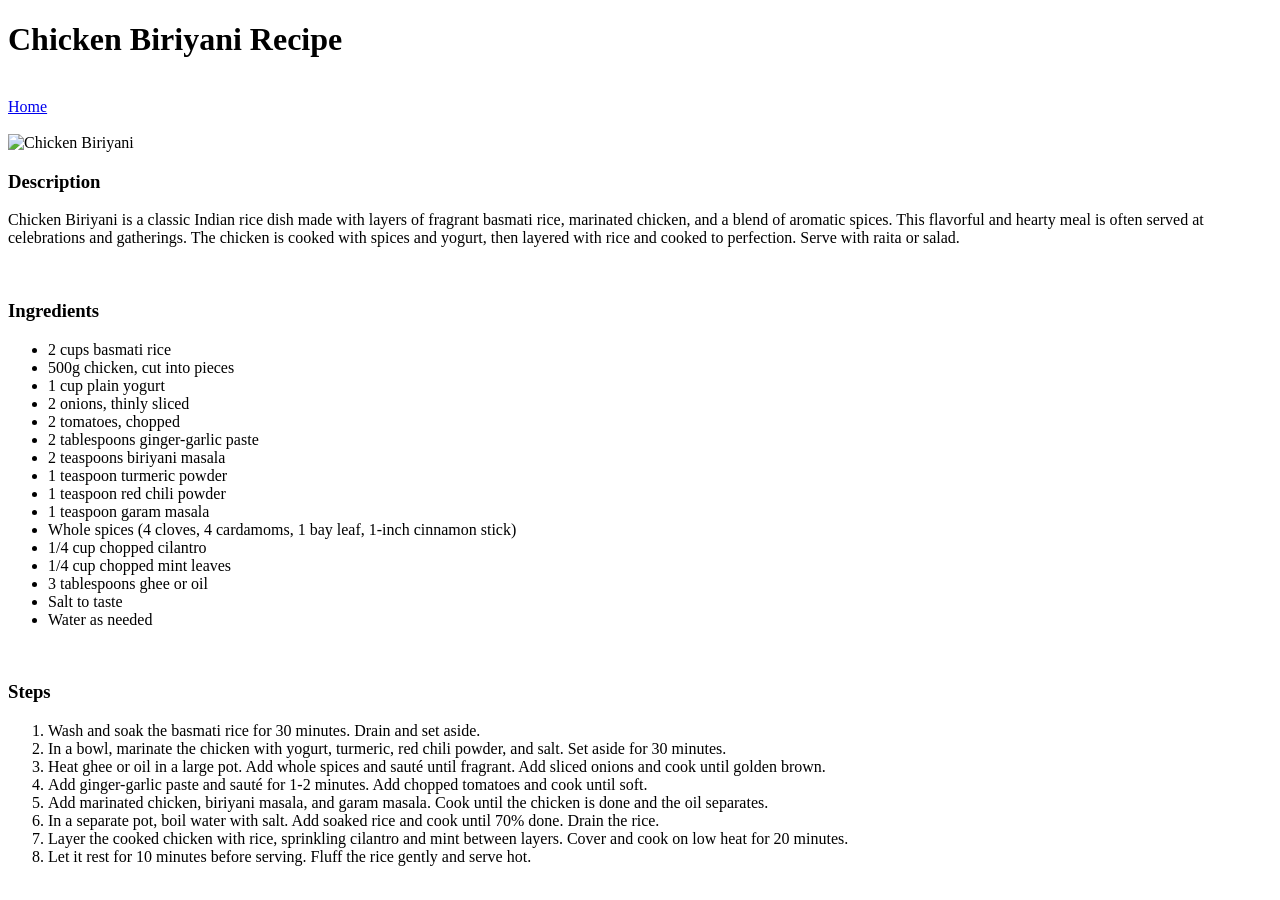
==== recepies/chicken-biriyani.html @ d12eb80c "Add initial project files and some basic html" ====
<!DOCTYPE html>
<html lang="en">
  <head>
    <meta charset="UTF-8" />
    <meta name="viewport" content="width=device-width, initial-scale=1.0" />
    <title>Chicken Biriyani Recipe</title>
  </head>
  <body>
    <h1>Chicken Biriyani Recipe</h1>
    <br />
    <a href="../index.html">Home</a>
    <br />
    <br />
    <img
      src="../images/chicken-biriyani.png"
      alt="Chicken Biriyani"
      height="250"
    />
    <h3>Description</h3>
    <p>
      Chicken Biriyani is a classic Indian rice dish made with layers of
      fragrant basmati rice, marinated chicken, and a blend of aromatic spices.
      This flavorful and hearty meal is often served at celebrations and
      gatherings. The chicken is cooked with spices and yogurt, then layered
      with rice and cooked to perfection. Serve with raita or salad.
    </p>
    <br />
    <h3>Ingredients</h3>
    <ul>
      <li>2 cups basmati rice</li>
      <li>500g chicken, cut into pieces</li>
      <li>1 cup plain yogurt</li>
      <li>2 onions, thinly sliced</li>
      <li>2 tomatoes, chopped</li>
      <li>2 tablespoons ginger-garlic paste</li>
      <li>2 teaspoons biriyani masala</li>
      <li>1 teaspoon turmeric powder</li>
      <li>1 teaspoon red chili powder</li>
      <li>1 teaspoon garam masala</li>
      <li>
        Whole spices (4 cloves, 4 cardamoms, 1 bay leaf, 1-inch cinnamon stick)
      </li>
      <li>1/4 cup chopped cilantro</li>
      <li>1/4 cup chopped mint leaves</li>
      <li>3 tablespoons ghee or oil</li>
      <li>Salt to taste</li>
      <li>Water as needed</li>
    </ul>
    <br />
    <h3>Steps</h3>
    <ol>
      <li>
        Wash and soak the basmati rice for 30 minutes. Drain and set aside.
      </li>
      <li>
        In a bowl, marinate the chicken with yogurt, turmeric, red chili powder,
        and salt. Set aside for 30 minutes.
      </li>
      <li>
        Heat ghee or oil in a large pot. Add whole spices and sauté until
        fragrant. Add sliced onions and cook until golden brown.
      </li>
      <li>
        Add ginger-garlic paste and sauté for 1-2 minutes. Add chopped tomatoes
        and cook until soft.
      </li>
      <li>
        Add marinated chicken, biriyani masala, and garam masala. Cook until the
        chicken is done and the oil separates.
      </li>
      <li>
        In a separate pot, boil water with salt. Add soaked rice and cook until
        70% done. Drain the rice.
      </li>
      <li>
        Layer the cooked chicken with rice, sprinkling cilantro and mint between
        layers. Cover and cook on low heat for 20 minutes.
      </li>
      <li>
        Let it rest for 10 minutes before serving. Fluff the rice gently and
        serve hot.
      </li>
    </ol>
  </body>
</html>
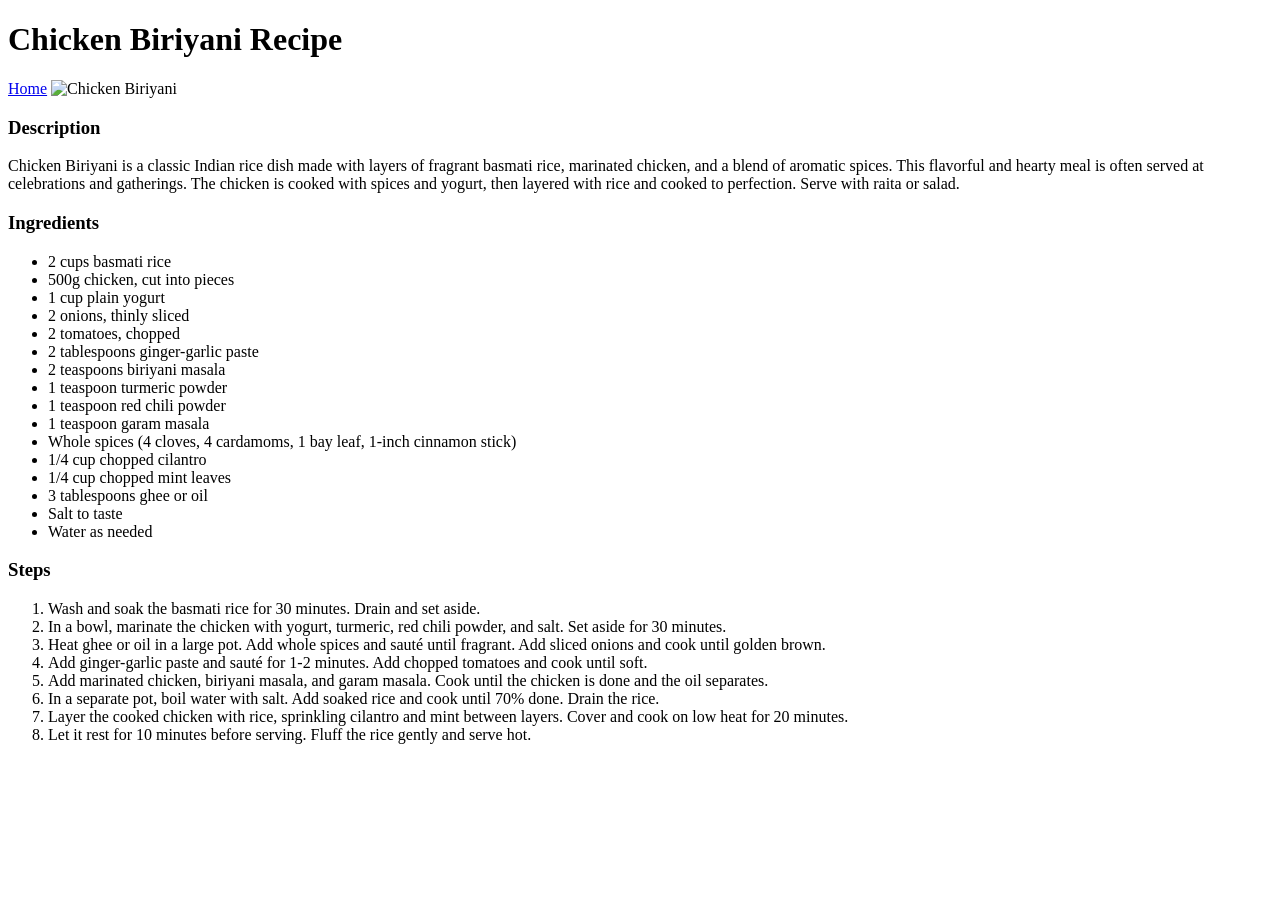
==== commit 948e8571: "Add CSS styling to recipe pages" ====
--- a/recepies/chicken-biriyani.html
+++ b/recepies/chicken-biriyani.html
@@ -1,16 +1,14 @@
-<!DOCTYPE html>
+<!doctype html>
 <html lang="en">
   <head>
     <meta charset="UTF-8" />
     <meta name="viewport" content="width=device-width, initial-scale=1.0" />
     <title>Chicken Biriyani Recipe</title>
+    <link rel="stylesheet" href="/odin-recipes/css/chicken-biriyani.css" />
   </head>
   <body>
     <h1>Chicken Biriyani Recipe</h1>
-    <br />
     <a href="../index.html">Home</a>
-    <br />
-    <br />
     <img
       src="../images/chicken-biriyani.png"
       alt="Chicken Biriyani"
@@ -24,7 +22,6 @@
       gatherings. The chicken is cooked with spices and yogurt, then layered
       with rice and cooked to perfection. Serve with raita or salad.
     </p>
-    <br />
     <h3>Ingredients</h3>
     <ul>
       <li>2 cups basmati rice</li>
@@ -46,7 +43,6 @@
       <li>Salt to taste</li>
       <li>Water as needed</li>
     </ul>
-    <br />
     <h3>Steps</h3>
     <ol>
       <li>
